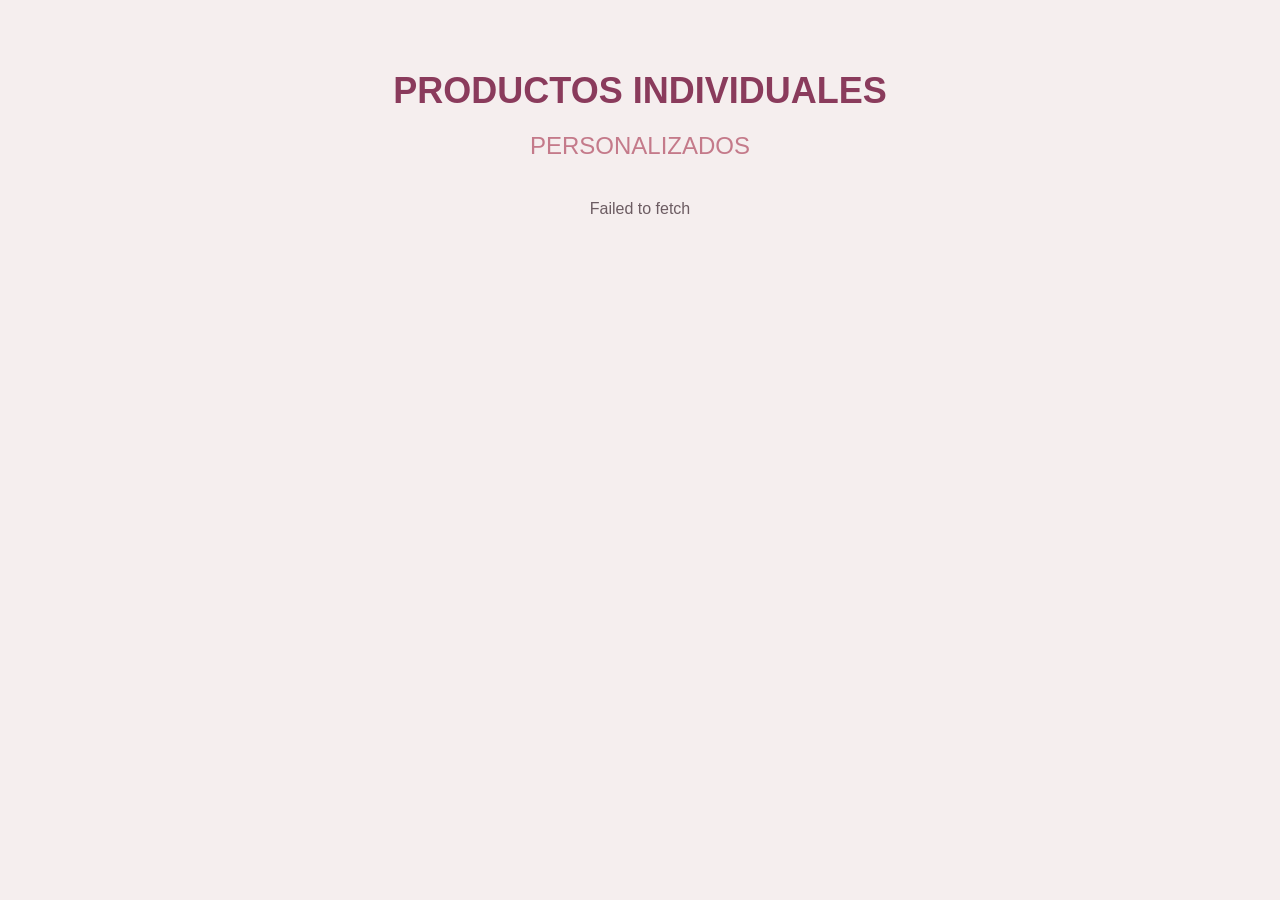
==== front-end-catalogo/index.html @ 29609f4d "add mother day product" ====
<!DOCTYPE html>
<html lang="es">
<head>
    <meta charset="UTF-8">
    <meta name="viewport" content="width=device-width, initial-scale=1.0">
    <title>Productos Personalizados</title>
    <link rel="stylesheet" href="./css/style.css">
</head>
<body>

    <section class="container">
        <h1>PRODUCTOS INDIVIDUALES</h1>
        <h2>PERSONALIZADOS</h2>

        <div id="products-grid" class="grid">
            <p class="status">Cargando productos...</p>
        </div>
    </section>

    <script src="./js/catalogo.js"></script>
</body>
</html>
---- front-end-catalogo/css/style.css ----
body {
    margin: 0;
    font-family: 'Arial', sans-serif;
    background: #f5eeee;
    color: #342d2f;
}

.container {
    text-align: center;
    padding: 40px 20px;
}

h1 {
    color: #8a3b5c;
    font-size: 36px;
    margin-bottom: 5px;
}

h2 {
    color: #c47a8a;
    font-weight: normal;
    margin-bottom: 40px;
}

.status {
    margin: 0;
    color: #6c5c62;
}

.grid {
    display: grid;
    grid-template-columns: repeat(auto-fit, minmax(220px, 1fr));
    gap: 30px;
    max-width: 900px;
    margin: auto;
}

.card {
    background: #f3e5e5;
    padding: 15px;
    border-radius: 10px;
    box-shadow: 0 4px 8px rgba(0,0,0,0.1);
}

.card img {
    width: 100%;
    aspect-ratio: 1 / 1;
    object-fit: cover;
    border-radius: 8px;
}

.card p {
    margin: 10px 0;
    color: #7a4a4a;
}

.card span {
    display: block;
    font-weight: bold;
    color: #5a8d3b;
    font-size: 18px;
}

@media (max-width: 520px) {
    h1 {
        font-size: 28px;
    }

    .container {
        padding: 28px 14px;
    }
}
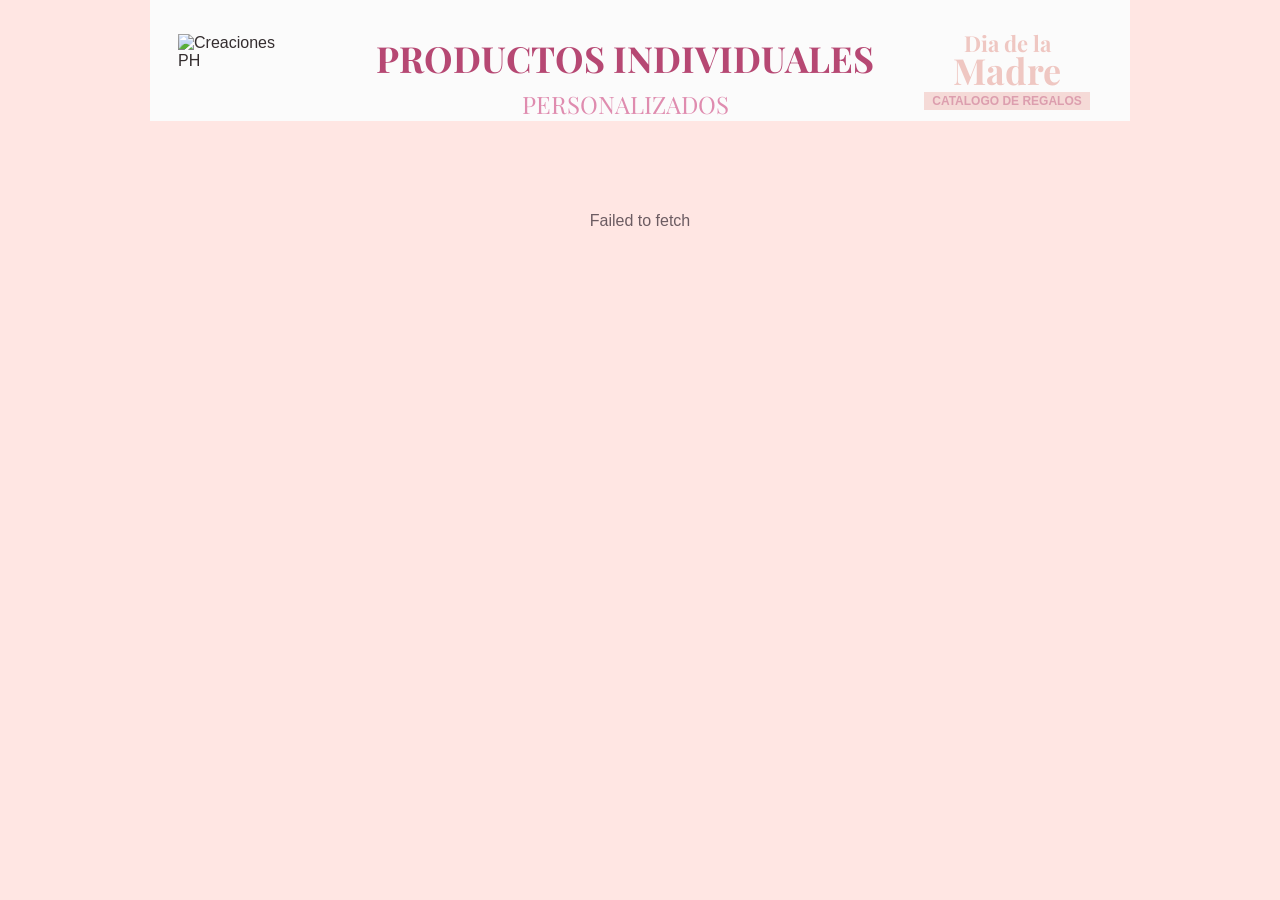
==== commit 5dda171c: "add mother day product 2" ====
--- a/front-end-catalogo/index.html
+++ b/front-end-catalogo/index.html
@@ -4,14 +4,29 @@
     <meta charset="UTF-8">
     <meta name="viewport" content="width=device-width, initial-scale=1.0">
     <title>Productos Personalizados</title>
+    <link rel="preconnect" href="https://fonts.googleapis.com">
+    <link rel="preconnect" href="https://fonts.gstatic.com" crossorigin>
+    <link href="https://fonts.googleapis.com/css2?family=Playfair+Display:wght@600;700&display=swap" rel="stylesheet">
     <link rel="stylesheet" href="./css/style.css">
 </head>
 <body>
 
+    <header class="catalog-header">
+        <img class="brand-logo" src="./img/LOGO%20PH.png" alt="Creaciones PH">
+
+        <div class="header-title">
+            <h1>PRODUCTOS INDIVIDUALES</h1>
+            <h2>PERSONALIZADOS</h2>
+        </div>
+
+        <div class="mother-day">
+            <p>Dia de la</p>
+            <strong>Madre</strong>
+            <span>CATALOGO DE REGALOS</span>
+        </div>
+    </header>
+
     <section class="container">
-        <h1>PRODUCTOS INDIVIDUALES</h1>
-        <h2>PERSONALIZADOS</h2>
-
         <div id="products-grid" class="grid">
             <p class="status">Cargando productos...</p>
         </div>
--- a/front-end-catalogo/css/style.css
+++ b/front-end-catalogo/css/style.css
@@ -1,25 +1,99 @@
+@font-face {
+    font-family: 'Glacial Indifference';
+    src: url('../fonts/glacial-indifference-regular.woff2') format('woff2');
+    font-weight: 400;
+    font-style: normal;
+    font-display: swap;
+}
+
+@font-face {
+    font-family: 'Glacial Indifference';
+    src: url('../fonts/glacial-indifference-bold.woff2') format('woff2');
+    font-weight: 700;
+    font-style: normal;
+    font-display: swap;
+}
+
 body {
     margin: 0;
-    font-family: 'Arial', sans-serif;
-    background: #f5eeee;
+    font-family: 'Glacial Indifference', Arial, sans-serif;
+    background: #ffe6e3;
     color: #342d2f;
+}
+
+.catalog-header {
+    display: grid;
+    grid-template-columns: 160px 1fr 190px;
+    align-items: start;
+    gap: 24px;
+    max-width: 980px;
+    min-height: 178px;
+    margin: 0 auto;
+    padding: 34px 28px 0;
+    background:
+        linear-gradient(to bottom, #fbfbfb 0 68%, transparent 68%),
+        #ffe6e3;
+    box-sizing: border-box;
+}
+
+.brand-logo {
+    width: 118px;
+    height: auto;
+    margin-top: 0;
+}
+
+.header-title {
+    text-align: center;
+}
+
+.mother-day {
+    text-align: center;
+    color: #efc7c2;
+    font-family: 'Playfair Display', Georgia, serif;
+    line-height: 0.9;
+}
+
+.mother-day p {
+    margin: 0;
+    font-size: 22px;
+    font-weight: 700;
+}
+
+.mother-day strong {
+    display: block;
+    font-size: 36px;
+    font-weight: 700;
+}
+
+.mother-day span {
+    display: inline-block;
+    margin-top: 6px;
+    padding: 3px 8px;
+    background: #f5dad7;
+    color: #dc9eae;
+    font-family: 'Glacial Indifference', Arial, sans-serif;
+    font-size: 12px;
+    font-weight: 700;
+    line-height: 1;
 }
 
 .container {
     text-align: center;
-    padding: 40px 20px;
-}
-
-h1 {
-    color: #8a3b5c;
-    font-size: 36px;
-    margin-bottom: 5px;
-}
-
+    padding: 34px 20px 40px;
+}
+
+h1 {
+    font-family: 'Playfair Display', Georgia, serif;
+    color: #b64873;
+    font-size: 36px;
+    margin: 0;
+}
+
 h2 {
-    color: #c47a8a;
+    font-family: 'Playfair Display', Georgia, serif;
+    color: #df8caf;
     font-weight: normal;
-    margin-bottom: 40px;
+    margin: 6px 0 0;
 }
 
 .status {
@@ -49,21 +123,40 @@
     border-radius: 8px;
 }
 
-.card p {
-    margin: 10px 0;
-    color: #7a4a4a;
-}
+.card p {
+    margin: 10px 0;
+    color: #7a4a4a;
+    font-size: 24px;
+    line-height: 1.25;
+}
 
-.card span {
-    display: block;
-    font-weight: bold;
+.card span {
+    display: block;
+    font-weight: bold;
     color: #5a8d3b;
-    font-size: 18px;
+    font-size: 32px;
 }
 
 @media (max-width: 520px) {
+    .catalog-header {
+        grid-template-columns: 1fr;
+        gap: 12px;
+        min-height: 0;
+        padding: 24px 18px 30px;
+        background: #fbfbfb;
+    }
+
+    .brand-logo {
+        margin: 0 auto;
+        width: 100px;
+    }
+
     h1 {
         font-size: 28px;
+    }
+
+    h2 {
+        margin-bottom: 12px;
     }
 
     .container {
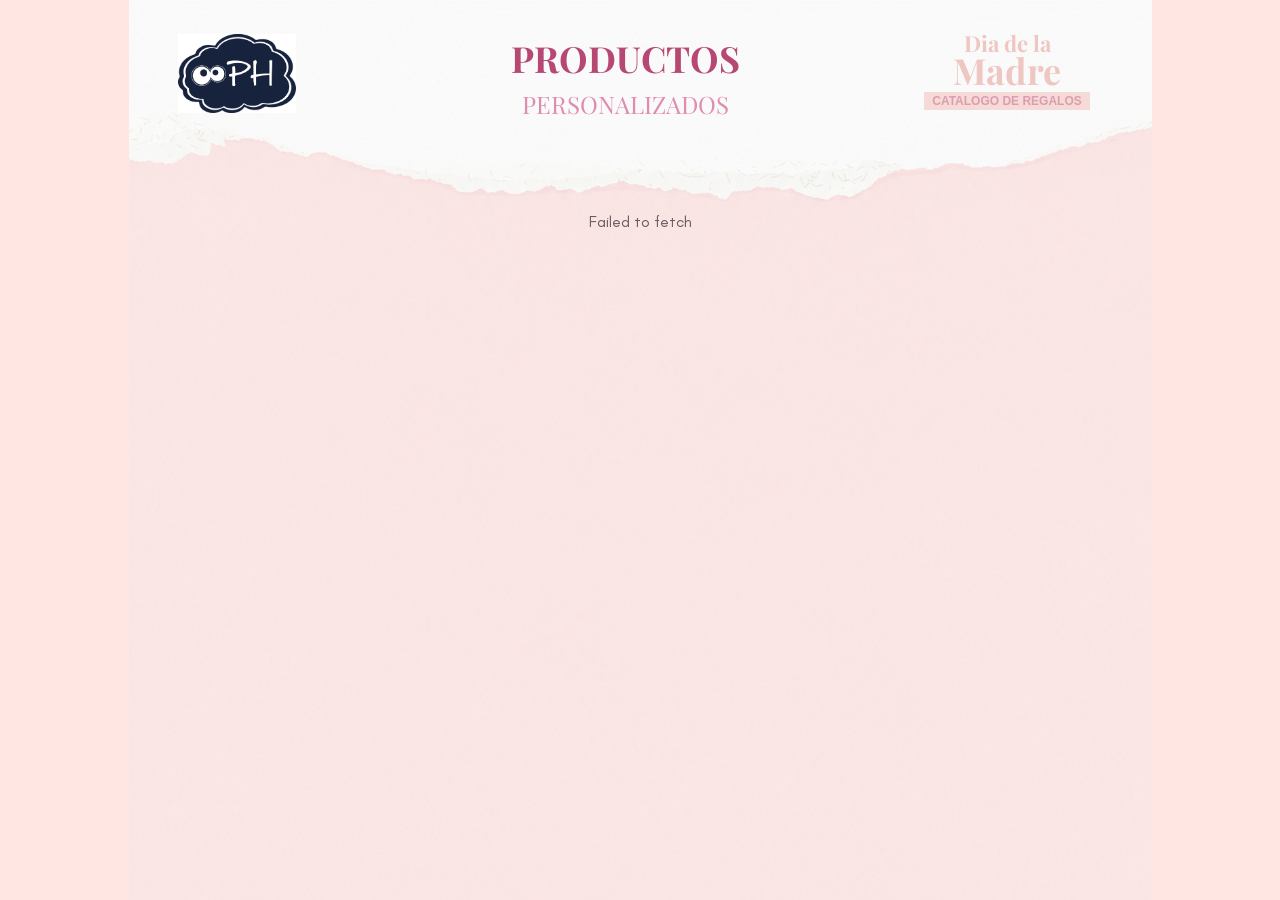
==== commit 4e4e01bb: "add mother day product 10" ====
--- a/front-end-catalogo/index.html
+++ b/front-end-catalogo/index.html
@@ -15,7 +15,7 @@
         <img class="brand-logo" src="./img/LOGO%20PH.png" alt="Creaciones PH">
 
         <div class="header-title">
-            <h1>PRODUCTOS INDIVIDUALES</h1>
+            <h1>PRODUCTOS</h1>
             <h2>PERSONALIZADOS</h2>
         </div>
 
--- a/front-end-catalogo/css/style.css
+++ b/front-end-catalogo/css/style.css
@@ -18,6 +18,10 @@
     margin: 0;
     font-family: 'Glacial Indifference', Arial, sans-serif;
     background: #ffe6e3;
+    background-image: url('../img/fondo.png');
+    background-repeat: no-repeat;
+    background-size: auto;
+    background-position: center top;
     color: #342d2f;
 }
 
@@ -30,9 +34,6 @@
     min-height: 178px;
     margin: 0 auto;
     padding: 34px 28px 0;
-    background:
-        linear-gradient(to bottom, #fbfbfb 0 68%, transparent 68%),
-        #ffe6e3;
     box-sizing: border-box;
 }
 
@@ -111,27 +112,41 @@
 
 .card {
     background: #f3e5e5;
-    padding: 15px;
-    border-radius: 10px;
-    box-shadow: 0 4px 8px rgba(0,0,0,0.1);
-}
-
+    padding: 15px 15px 22px;
+    border-radius: 10px;
+    box-shadow: 0 4px 8px rgba(0,0,0,0.1);
+    text-align: left;
+    display: flex;
+    flex-direction: column;
+}
+
 .card img {
     width: 100%;
     aspect-ratio: 1 / 1;
     object-fit: cover;
     border-radius: 8px;
 }
-
+
+.card h3 {
+    margin: 22px 0 0;
+    color: #050505;
+    font-size: 26px;
+    font-weight: 700;
+    line-height: 1.15;
+}
+
 .card p {
-    margin: 10px 0;
-    color: #7a4a4a;
-    font-size: 24px;
-    line-height: 1.25;
+    margin: 26px 0 0;
+    color: #2f2427;
+    font-family: Georgia, 'Times New Roman', serif;
+    font-size: 23px;
+    line-height: 1.3;
 }
-
+
 .card span {
     display: block;
+    margin-top: auto;
+    padding-top: 18px;
     font-weight: bold;
     color: #5a8d3b;
     font-size: 32px;
